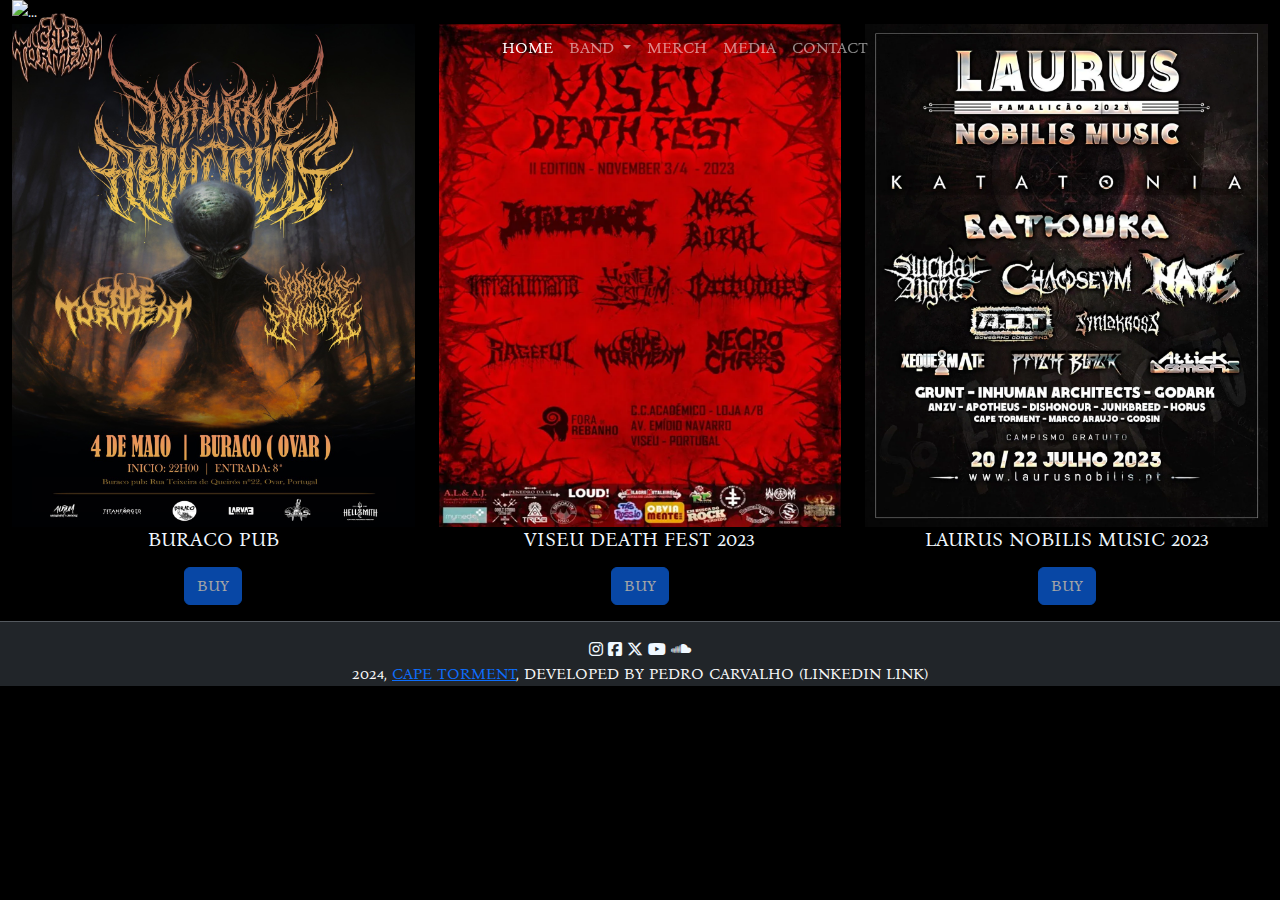
==== index.html @ c9cb3e47 "80%" ====
<!DOCTYPE html>
<html lang="en">

<head>
    <meta charset="UTF-8">
    <meta name="author" content="PedroCv">
    <meta name="generator" content="VSC">
    <meta name="keywords" content="Cape Torment, CapeTorment, Cap Torment, Metal Cape Torment, banda metal Cape">
    <meta name="description" content="Página da banda Cape Torment">
    <meta name="viewport" content="width=device-width, initial-scale=1.0">
    <title>Cape Torment - Official Website</title>
    <!--FAVICON - alterar imagem para sem fundo negro e testar-->
    <link rel="shortcut icon" href="media/img/Logo2.1-removebg-preview.png" type="image/x-icon">
    <!--FONTS-->
    <style>
      @import url('https://fonts.googleapis.com/css2?family=Bona+Nova+SC:ital,wght@0,400;0,700;1,400&display=swap');
      </style>
    <!--BOOTSRAP CSS-->
    <link href="https://cdn.jsdelivr.net/npm/bootstrap@5.3.3/dist/css/bootstrap.min.css" rel="stylesheet" integrity="sha384-QWTKZyjpPEjISv5WaRU9OFeRpok6YctnYmDr5pNlyT2bRjXh0JMhjY6hW+ALEwIH" crossorigin="anonymous">
    <!--FONTAWESOME ICONS-->
    <link rel="stylesheet" href="https://cdnjs.cloudflare.com/ajax/libs/font-awesome/6.6.0/css/all.min.css">

    <!--MEU CSS-->
    <link rel="stylesheet" href="CSS/style.css">
</head>
 
<body>
    <!--CABEÇALHO-->
    <header class="text-center p-auto sticky-top ">
        <!--NAVEGAÇÂO-->    
        <nav class="navbar navbar-expand-lg navbar-dark fixed-top">
          <div class="container-fluid">
            <button class="navbar-toggler me-auto" type="button" data-bs-toggle="offcanvas" data-bs-target="#offcanvasDarkNavbar" aria-controls="offcanvasDarkNavbar" aria-label="Toggle navigation">
              <span class="navbar-toggler-icon"></span>
            </button>
            <a class="navbar-brand" href=""><img src="media/img/Logo2.1-removebg-preview.png" alt=""></a>
            <div class="offcanvas offcanvas-start text-bg-dark text-start" tabindex="-1" id="offcanvasDarkNavbar" aria-labelledby="offcanvasDarkNavbarLabel">
              <div class="offcanvas-header">
                <h5 class="offcanvas-title" id="offcanvasDarkNavbarLabel">Cape Torment</h5>
                <button type="button" class="btn-close btn-close-white" data-bs-dismiss="offcanvas" aria-label="Close"></button>
              </div>
              <div class="offcanvas-body">
                <ul class="navbar-nav justify-content-center flex-grow-1 pe-3">
                  <li class="nav-item">
                    <a class="nav-link active" aria-current="page" href="index.html">Home</a>
                  </li>
                  <li class="nav-item dropdown">
                    <a class="nav-link dropdown-toggle " href="#" role="button" data-bs-toggle="dropdown" aria-expanded="false">
                      Band
                    </a>
                    <ul class="dropdown-menu dropdown-menu-dark">
                      <li><a class="dropdown-item" href="Band.html">Band</a></li>
                      <li>
                        <hr class="dropdown-divider">
                      </li>
                      <li><a class="dropdown-item" href="ze.html">Zé</a></li>
                      <li>
                        <hr class="dropdown-divider">
                      </li>
                      <li><a class="dropdown-item" href="paulo.html">Paulo</a></li>
                      <li>
                        <hr class="dropdown-divider">
                      </li>
                      <li><a class="dropdown-item" href="ary.html">Ary Elias</a></li>
                      <li>
                        <hr class="dropdown-divider">
                      </li>
                      <li><a class="dropdown-item" href="Eugenio.html">Eugénio Almeida</a></li>
                      <li>
                        <hr class="dropdown-divider">
                      </li>
                      <li><a class="dropdown-item" href="Diego.html">Diego Mascarenhas</a></li>
                    </ul>
                  </li>
                  <li class="nav-item">
                    <a class="nav-link" href="Merch.html">Merch</a>
                  </li>
                  <li class="nav-item">
                    <a class="nav-link" href="Media.html">Media</a>
                  </li>
                  <li class="nav-item">
                    <a class="nav-link" data-bs-toggle="modal" data-bs-target="#ContactUs">Contact</a>
                  </li>
                </ul>
              </div>
            </div>
          </div>
        </nav>
    </header>

    <!--CONTEÚDO-->
    <main>

      <div class="container-fluid ">
            <img src="https://maisnoite.pt/wp-content/uploads/2023/10/2-Cape-Torment_03-scaled.jpg" class="d-block w-100 " alt="...">
          </div>
        </div>
      
<!--botoes com disable mas pode ter pop a dizer que ja nao ha bilhetes -->
<div class="container-fluid ">
      <div class="row row-cols-1 row-cols-md-3 g-4">
        <div class="col">
          <div class="cardcol">
            <div class="imagecard">
            <img src="media/img/buraco.jpg" class="card-img-top " alt="...">
           </div>
            <div class="card-body">
              <h5 class="card-title">Buraco Pub</h5>
              <p class="card-text"></p>
              <a href="https://bilheteira.fnac.pt/Pesquisa/page/1?search=cape%20toement" target="_blank" class="btn btn-primary disabled" >Buy</a>
            </div>
          </div>
        </div>
        <div class="col">
          <div class="cardcol">
            <div class="imagecard">
            <img src="media/img/viseu-death-fest-2023.1.png" class="card-img-top" alt="...">
          </div>
            <div class="card-body">
              <h5 class="card-title">Viseu Death Fest 2023</h5>
              <p class="card-text"></p>
              <a href="https://bilheteira.fnac.pt/Pesquisa/page/1?search=cape%20toement" class="btn btn-primary disabled" >Buy</a>
            </div>
          </div>
        </div>
        <div class="col">
          <div class="cardcol">
            <div class="imagecard">
              <img src="media/img/Laurus_Cartazfinal.webp" class="card-img-top" alt="...">
          </div>
            <div class="card-body">
              <h5 class="card-title">Laurus Nobilis Music 2023</h5>
              <p class="card-text"></p>
              <a href="https://bilheteira.fnac.pt/Pesquisa/page/1?search=cape%20toement" class="btn btn-primary disabled" >Buy</a>
            </div>
          </div>
        </div>
      </div>
    </div>

    <div class="container-fluid">


    </div>

    <!-- Modal -->
<div class="modal fade" id="ContactUs" tabindex="-1" aria-labelledby="exampleModalLabel" aria-hidden="true">
  <div class="modal-dialog modal-dialog-centered">
    <div class="modal-content bg-dark">
      <div class="modal-header">
        <h1 class="modal-title fs-5" id="exampleModalLabel">Contact Us</h1>
        <button type="button" class="btn-close" data-bs-dismiss="modal" aria-label="Close"></button>
      </div>
      <div class="modal-body">
        <form>
          <div class="mb-0">
            <label for="exampleInputEmail1" class="form-label">Email address</label>
            <input type="email" class="form-control" id="exampleInputEmail1" placeholder="DeatMetal666@email.com">
          </div>
          <div class="mb-1">
            <label for="SelectSumonUP" class="form-label">Summon up</label>
            <select id="SelectSumonUP" class="form-select">
              <option>Gig Budget</option>
              <option>Store</option>
              <option>Other</option>
            </select>
          </div>
          <div class="mb-3">
            <label for="exampleFormControlTextarea1" class="form-label">Mensagem</label>
            <textarea class="form-control" id="exampleFormControlTextarea1" rows="3"></textarea>
          </div>
        </form>
      </div>
      <div class="modal-footer">
        <button type="button" class="btn btn-secondary" data-bs-dismiss="modal">Close</button>
        <button type="button" class="btn btn-primary">Send</button>
      </div>
    </div>
  </div>
</div>



    </main>

    <!--RODAPÉ-->
    <footer class="bg-dark">
      <div class=" text-center">
        <!--<img src="media/img/Logo2.png" alt="Logo2" width="150px">
      --><hr>
        <a href="https://www.instagram.com/capetorment/?locale=en_CA" target="_blank"><i class="fa-brands fa-instagram"></i></a>
        <a href="https://www.facebook.com/CapeTormentOfficial/" target="_blank"><i class="fa-brands fa-square-facebook"></i></a>
        <a href="https://x.com/capetormentband" target="_blank"><i class="fa-brands fa-x-twitter"></i></a>
        <a href="https://www.youtube.com/@CapeTorment" target="_blank"><i class="fa-brands fa-youtube"></i></a>
        <a href="https://soundcloud.com/capetorment" target="_blank"><i class="fa-brands fa-soundcloud"></i></a>
        
      </div>
      <div>
        <p class="final text-center text-light">2024, <a href="index.html">Cape Torment</a>, Developed by Pedro Carvalho (Linkedin Link) </p>
      </div>
      
    </footer>

    <!--BOOTSTRAP JS-->
    <script src="https://cdn.jsdelivr.net/npm/bootstrap@5.3.3/dist/js/bootstrap.bundle.min.js" integrity="sha384-YvpcrYf0tY3lHB60NNkmXc5s9fDVZLESaAA55NDzOxhy9GkcIdslK1eN7N6jIeHz" crossorigin="anonymous"></script>

    <!--MEU JS-->
    <script></script>

</body>

</html>
---- CSS/style.css ----
:root{
    --primary:rgb(0, 0, 0);
    --secundary:aliceblue;

}

*{
    text-transform: uppercase;
    font-size: medium;
    font-family:"Bona Nova SC", "Bona Nova", 'Times New Roman', sans-serif ;
    
}

header img {
    width: 90px;
    height: 70px;
}

.cardcol {
    background-color: var(--primary);
    text-align: center;
}

.containerDetails{
    margin-top: 100px;
    margin-bottom: 50px;
}

.containerDetails .col-sm-6{
    top: 20%;
    max-width: 80%;
    padding-right: 5%;
    padding-left: 5%;
    box-sizing: border-box;
    color: var(--secundary);
    text-shadow: 0 5px 10px var(--primary);
}

.containerDetails .col-sm-6 .content .Band {
    font-weight: bold;
    letter-spacing: 10px;
    text-transform: uppercase;

}

.containerDetails .col-sm-6 .content .title {
    font-weight: bold;
    letter-spacing: 5px;
    font-size: 25px;

}

.containerDetails .col-sm-6 .content .Name {
    font-weight: bold;
    letter-spacing: 5px;
    font-size: 3em;
}

.containerDetails .col-sm-6 .content .text {
    font-style: italic;
    letter-spacing: 0.5px;
    padding-top: 5%;


}

.containerDetails .col-sm-6 .content .Icons {
    padding-top: 5%;
    letter-spacing: 5px;

}

.containerDetails .col-sm-6 .content .Icons a {
    color: rgba(169, 169, 169, 0.712);
}



.imgLateral {
    -webkit-filter: grayscale(100%); /* Safari 6.0 - 9.0 */
    filter: grayscale(100%);
}

.containerGroup{
    margin-top: 30px;
    text-align: center;


}

.colframe .card{
    height: 400px;
}

.colframe .card iframe{
    height: 400px;
}


.price{
    font-size:large
}

body {
    background-color:var(--primary);
    font-family: sans-serif;
    color: var(--secundary);
}





footer i {
    color: var(--secundary);
}
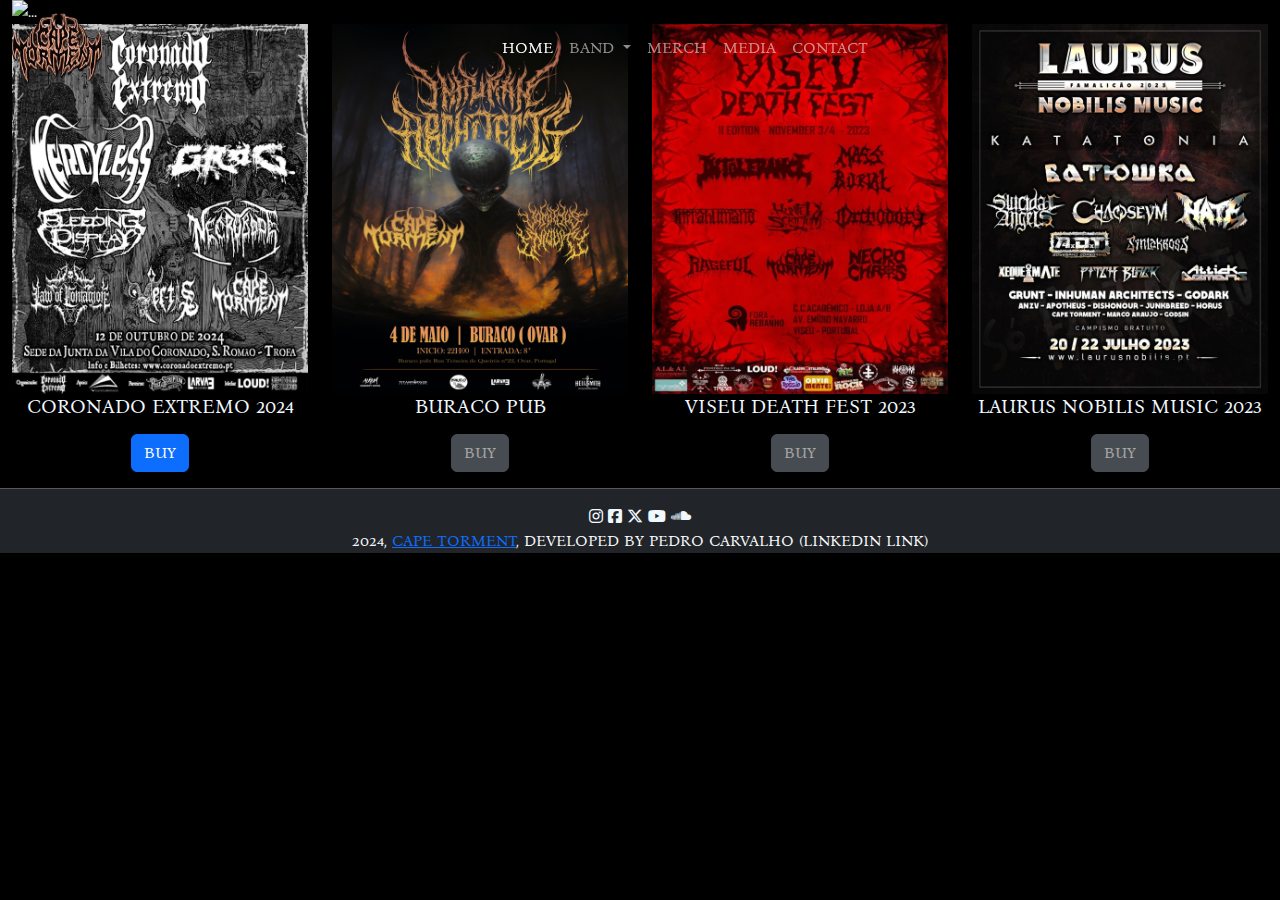
==== commit afd7b833: "Coronado" ====
--- a/index.html
+++ b/index.html
@@ -95,10 +95,24 @@
             <img src="https://maisnoite.pt/wp-content/uploads/2023/10/2-Cape-Torment_03-scaled.jpg" class="d-block w-100 " alt="...">
           </div>
         </div>
+
+        
       
 <!--botoes com disable mas pode ter pop a dizer que ja nao ha bilhetes -->
 <div class="container-fluid ">
-      <div class="row row-cols-1 row-cols-md-3 g-4">
+      <div class="row row-cols-2 row-cols-md-4 g-4">
+        <div class="col">
+          <div class="cardcol">
+            <div class="imagecard">
+            <img src="media/img/Coronado_Extremo.jpg" class="card-img-top" alt="...">
+          </div>
+            <div class="card-body">
+              <h5 class="card-title">Coronado Extremo 2024</h5>
+              <p class="card-text"></p>
+              <a href="https://www.coronadoextremo.pt/store/bilhete" target="_blank" class="btn btn-primary" >Buy</a>
+            </div>
+          </div>
+        </div>
         <div class="col">
           <div class="cardcol">
             <div class="imagecard">
@@ -107,7 +121,7 @@
             <div class="card-body">
               <h5 class="card-title">Buraco Pub</h5>
               <p class="card-text"></p>
-              <a href="https://bilheteira.fnac.pt/Pesquisa/page/1?search=cape%20toement" target="_blank" class="btn btn-primary disabled" >Buy</a>
+              <a href="https://bilheteira.fnac.pt/Pesquisa/page/1?search=cape%20toement" target="_blank" class="btn btn-secondary disabled" >Buy</a>
             </div>
           </div>
         </div>
@@ -119,7 +133,7 @@
             <div class="card-body">
               <h5 class="card-title">Viseu Death Fest 2023</h5>
               <p class="card-text"></p>
-              <a href="https://bilheteira.fnac.pt/Pesquisa/page/1?search=cape%20toement" class="btn btn-primary disabled" >Buy</a>
+              <a href="https://bilheteira.fnac.pt/Pesquisa/page/1?search=cape%20toement" class="btn btn-secondary disabled" >Buy</a>
             </div>
           </div>
         </div>
@@ -131,7 +145,7 @@
             <div class="card-body">
               <h5 class="card-title">Laurus Nobilis Music 2023</h5>
               <p class="card-text"></p>
-              <a href="https://bilheteira.fnac.pt/Pesquisa/page/1?search=cape%20toement" class="btn btn-primary disabled" >Buy</a>
+              <a href="https://bilheteira.fnac.pt/Pesquisa/page/1?search=cape%20toement" class="btn btn-secondary disabled" >Buy</a>
             </div>
           </div>
         </div>
--- a/CSS/style.css
+++ b/CSS/style.css
@@ -112,8 +112,6 @@
 
 
 
-
-
 footer i {
     color: var(--secundary);
 }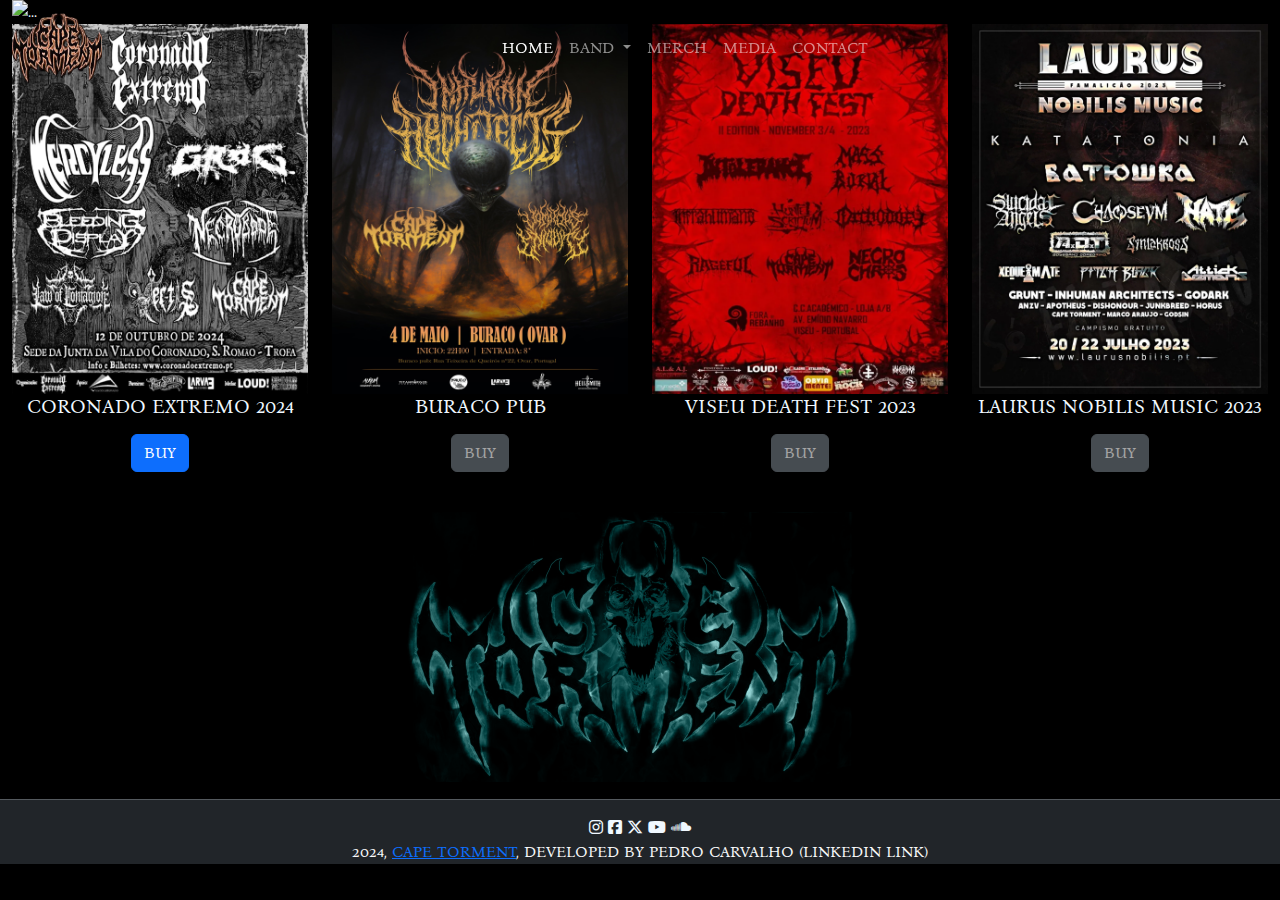
==== commit 1b348179: "Modal 100%" ====
--- a/index.html
+++ b/index.html
@@ -89,14 +89,10 @@
     </header>
 
     <!--CONTEÚDO-->
-    <main>
-
       <div class="container-fluid ">
             <img src="https://maisnoite.pt/wp-content/uploads/2023/10/2-Cape-Torment_03-scaled.jpg" class="d-block w-100 " alt="...">
           </div>
         </div>
-
-        
       
 <!--botoes com disable mas pode ter pop a dizer que ja nao ha bilhetes -->
 <div class="container-fluid ">
@@ -152,9 +148,10 @@
       </div>
     </div>
 
-    <div class="container-fluid">
-
-
+    <div class="containerGroup">
+      <div class="fade-in">
+        <img src="media/img/Cape backlogo.png" class="img-fluid" alt="">
+      </div>
     </div>
 
     <!-- Modal -->
@@ -163,31 +160,39 @@
     <div class="modal-content bg-dark">
       <div class="modal-header">
         <h1 class="modal-title fs-5" id="exampleModalLabel">Contact Us</h1>
-        <button type="button" class="btn-close" data-bs-dismiss="modal" aria-label="Close"></button>
-      </div>
+       </div>
       <div class="modal-body">
-        <form>
+          <form action="" method="get" class="Cotactform needs-validation" novalidate>
           <div class="mb-0">
             <label for="exampleInputEmail1" class="form-label">Email address</label>
-            <input type="email" class="form-control" id="exampleInputEmail1" placeholder="DeatMetal666@email.com">
+            <input type="email" class="form-control" id="exampleInputEmail1" placeholder="DeatMetal666@email.com" required>
+            <div class="invalid-feedback">
+              Please provide a valid Email.
+            </div>
           </div>
           <div class="mb-1">
             <label for="SelectSumonUP" class="form-label">Summon up</label>
-            <select id="SelectSumonUP" class="form-select">
+            <select id="SelectSumonUP" class="form-select" required>
               <option>Gig Budget</option>
               <option>Store</option>
               <option>Other</option>
             </select>
+            <div class="invalid-feedback">
+              Please select an option.
+            </div>
           </div>
           <div class="mb-3">
-            <label for="exampleFormControlTextarea1" class="form-label">Mensagem</label>
-            <textarea class="form-control" id="exampleFormControlTextarea1" rows="3"></textarea>
-          </div>
+            <label for="exampleFormControlTextarea1" class="form-label">Message</label>
+            <textarea class="form-control" id="exampleFormControlTextarea1" rows="3" required></textarea>
+            <div class="invalid-feedback">
+              Message Required.
+            </div>
+          </div>
+          <div class="modalOptions text-end">
+          <button type="button" class="btn btn-secondary" data-bs-dismiss="modal">Close</button>
+          <button class="btn btn-primary" type="submit">Send</button>
+        </div>
         </form>
-      </div>
-      <div class="modal-footer">
-        <button type="button" class="btn btn-secondary" data-bs-dismiss="modal">Close</button>
-        <button type="button" class="btn btn-primary">Send</button>
       </div>
     </div>
   </div>
@@ -219,7 +224,7 @@
     <script src="https://cdn.jsdelivr.net/npm/bootstrap@5.3.3/dist/js/bootstrap.bundle.min.js" integrity="sha384-YvpcrYf0tY3lHB60NNkmXc5s9fDVZLESaAA55NDzOxhy9GkcIdslK1eN7N6jIeHz" crossorigin="anonymous"></script>
 
     <!--MEU JS-->
-    <script></script>
+    <script src="JS/main.js"></script>
 
 </body>
 
--- a/CSS/style.css
+++ b/CSS/style.css
@@ -110,6 +110,13 @@
     color: var(--secundary);
 }
 
+.fade-in {
+    animation: fade-in 5s linear;
+  }
+  @keyframes fade-in {
+    from { opacity: 0; }
+    to { opacity: 1; }
+  }
 
 
 footer i {
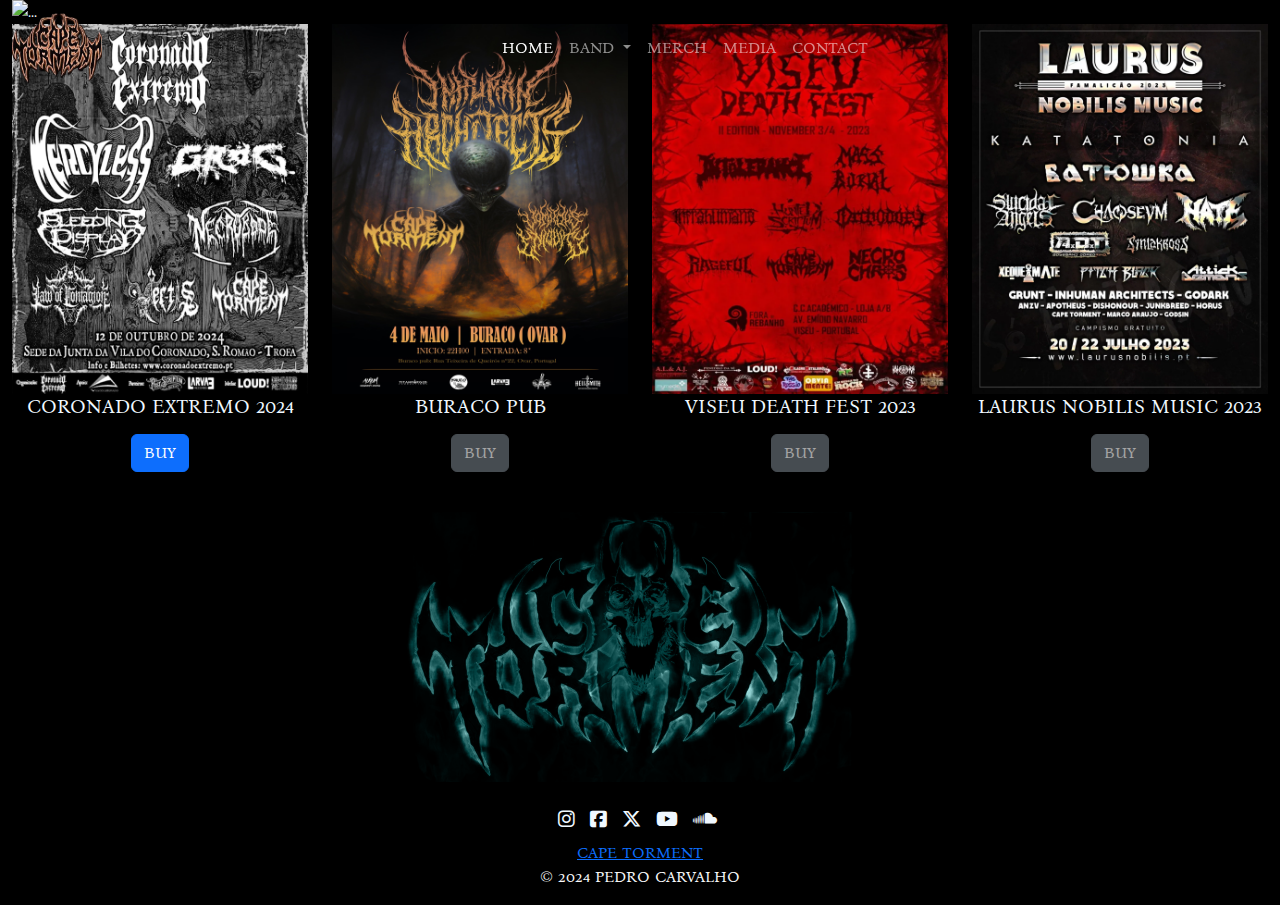
==== commit 561435dd: "modal to all pages" ====
--- a/index.html
+++ b/index.html
@@ -203,19 +203,17 @@
     </main>
 
     <!--RODAPÉ-->
-    <footer class="bg-dark">
-      <div class=" text-center">
-        <!--<img src="media/img/Logo2.png" alt="Logo2" width="150px">
-      --><hr>
+    <footer class="footer">
+      <div class="footercontainer text-center">
         <a href="https://www.instagram.com/capetorment/?locale=en_CA" target="_blank"><i class="fa-brands fa-instagram"></i></a>
         <a href="https://www.facebook.com/CapeTormentOfficial/" target="_blank"><i class="fa-brands fa-square-facebook"></i></a>
         <a href="https://x.com/capetormentband" target="_blank"><i class="fa-brands fa-x-twitter"></i></a>
         <a href="https://www.youtube.com/@CapeTorment" target="_blank"><i class="fa-brands fa-youtube"></i></a>
         <a href="https://soundcloud.com/capetorment" target="_blank"><i class="fa-brands fa-soundcloud"></i></a>
+      </div>
+      <div>
+        <p class="developer mt-2 text-center text-light"><a href="index.html">Cape Torment</a> <br> &copy; 2024 Pedro Carvalho</p>
         
-      </div>
-      <div>
-        <p class="final text-center text-light">2024, <a href="index.html">Cape Torment</a>, Developed by Pedro Carvalho (Linkedin Link) </p>
       </div>
       
     </footer>
--- a/CSS/style.css
+++ b/CSS/style.css
@@ -121,4 +121,13 @@
 
 footer i {
     color: var(--secundary);
+}
+
+.footercontainer{
+padding-top: 2%;
+letter-spacing: 5px;
+}
+
+.footercontainer i{
+    font-size: larger;
 }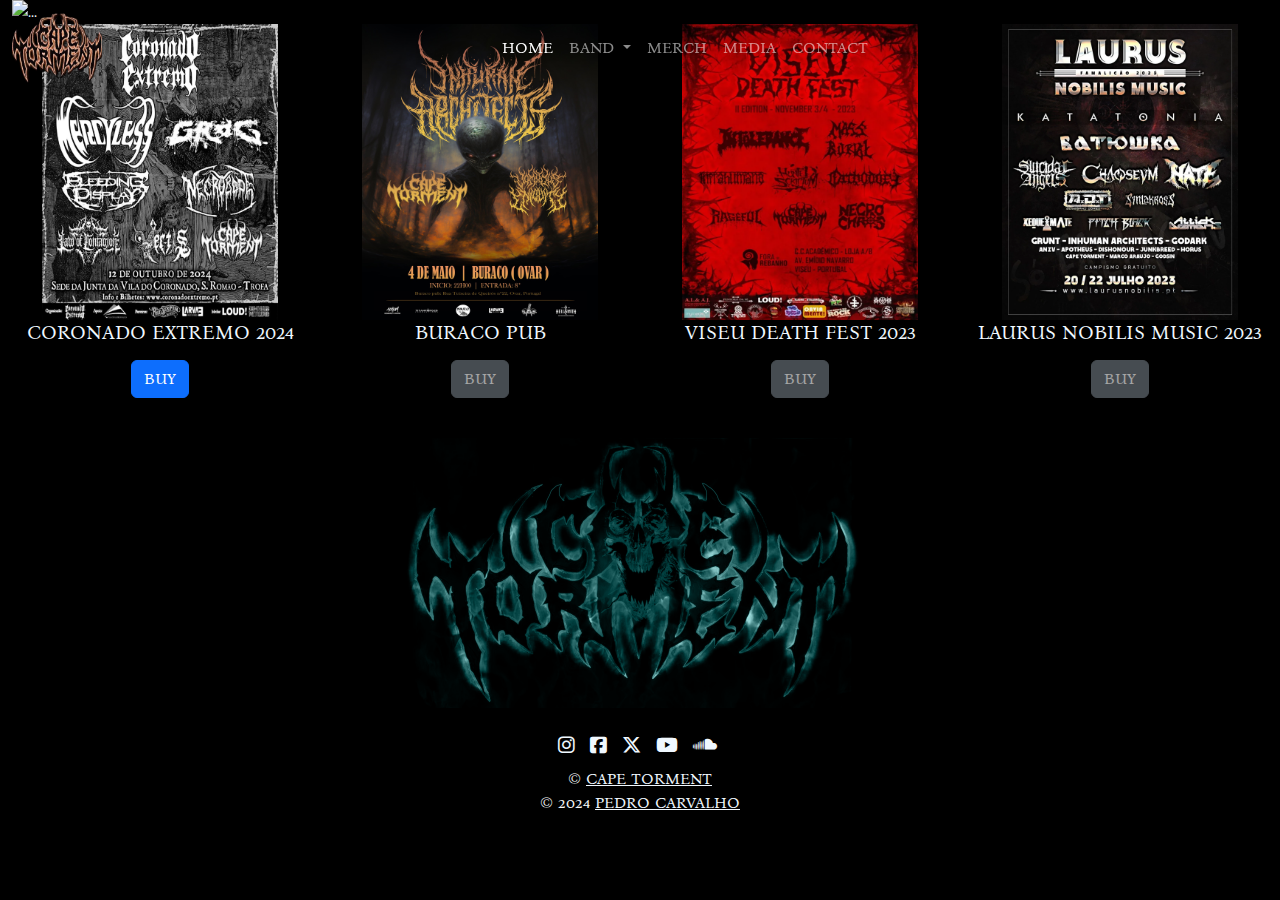
==== commit 879ed3a5: "98%" ====
--- a/index.html
+++ b/index.html
@@ -212,7 +212,7 @@
         <a href="https://soundcloud.com/capetorment" target="_blank"><i class="fa-brands fa-soundcloud"></i></a>
       </div>
       <div>
-        <p class="developer mt-2 text-center text-light"><a href="index.html">Cape Torment</a> <br> &copy; 2024 Pedro Carvalho</p>
+        <p class="developer mt-2 text-center text-light"> &copy; <a href="index.html">Cape Torment</a> <br> &copy; 2024 <a href="https://www.linkedin.com/in/pedro-carvalho-47742a319?utm_source=share&utm_campaign=share_via&utm_content=profile&utm_medium=android_app ">Pedro Carvalho</a></p>
         
       </div>
       
--- a/CSS/style.css
+++ b/CSS/style.css
@@ -42,7 +42,7 @@
 .containerDetails .col-sm-6 .content .Band {
     font-weight: bold;
     letter-spacing: 10px;
-    text-transform: uppercase;
+    
 
 }
 
@@ -50,6 +50,7 @@
     font-weight: bold;
     letter-spacing: 5px;
     font-size: 25px;
+    color: rgb(122, 121, 121);
 
 }
 
@@ -70,11 +71,12 @@
 .containerDetails .col-sm-6 .content .Icons {
     padding-top: 5%;
     letter-spacing: 5px;
+    padding-bottom: 5%;
 
 }
 
 .containerDetails .col-sm-6 .content .Icons a {
-    color: rgba(169, 169, 169, 0.712);
+    color: rgb(122, 121, 121);
 }
 
 
@@ -99,6 +101,51 @@
     height: 400px;
 }
 
+.FavBands{
+    padding-top: 30px;
+    font-weight: bold;
+    font-style: italic;
+    text-decoration: underline;
+    letter-spacing: 5px;
+    font-size: 20px;
+    color: rgb(122, 121, 121);
+}
+
+.Gear{
+    padding-top: 20px;
+    font-weight: bold;
+    font-style: italic;
+    text-decoration: underline;
+    letter-spacing: 5px;
+    font-size: 20px;
+    color: rgb(122, 121, 121);
+}
+
+.GearSub{
+    padding-top: 30px;
+    font-weight: bold;
+    font-style:italic;
+    letter-spacing: 5px;
+    font-size: 15px;
+    color: rgb(122, 121, 121);
+    
+    
+}
+.containerDetails p{
+    font-size: small;
+    padding-top: 30px;
+    
+}
+
+
+.merchcard{
+    text-align: center;
+}
+
+.card-img-top{
+    padding: auto;
+    max-width: 80%;
+}
 
 .price{
     font-size:large
@@ -111,7 +158,8 @@
 }
 
 .fade-in {
-    animation: fade-in 5s linear;
+    animation: fade-in both; /* both to aplied on both ways so the image is not allready there */
+    animation-timeline: view(100% 10%) ; /* animation timeline to function view 90% screen when animation is complette, 10% where it starts */
   }
   @keyframes fade-in {
     from { opacity: 0; }
@@ -130,4 +178,9 @@
 
 .footercontainer i{
     font-size: larger;
+}
+
+footer p a{
+    color: var(--secundary);
+
 }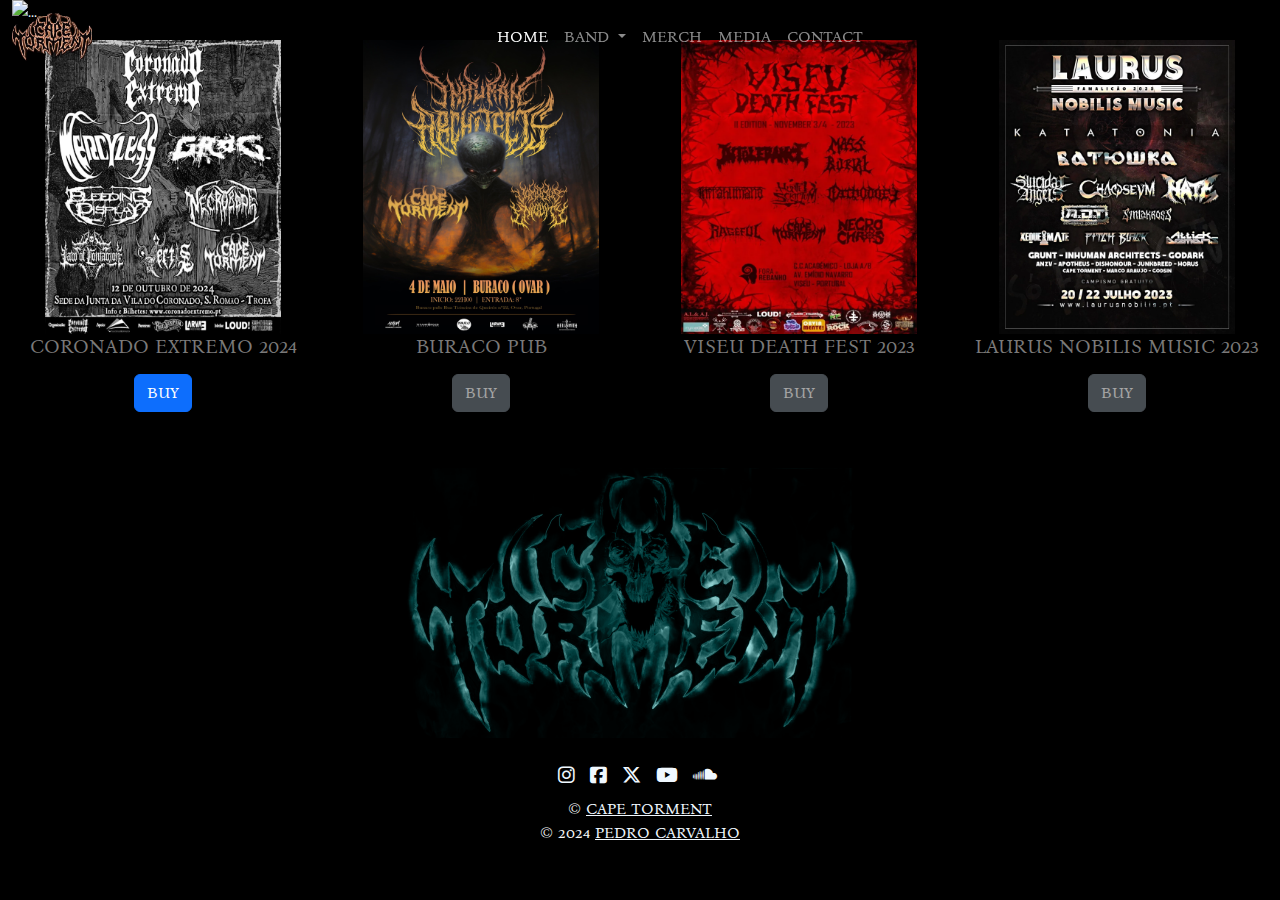
==== commit 1be3571f: "coments" ====
--- a/index.html
+++ b/index.html
@@ -2,227 +2,240 @@
 <html lang="en">
 
 <head>
-    <meta charset="UTF-8">
-    <meta name="author" content="PedroCv">
-    <meta name="generator" content="VSC">
-    <meta name="keywords" content="Cape Torment, CapeTorment, Cap Torment, Metal Cape Torment, banda metal Cape">
-    <meta name="description" content="Página da banda Cape Torment">
-    <meta name="viewport" content="width=device-width, initial-scale=1.0">
-    <title>Cape Torment - Official Website</title>
-    <!--FAVICON - alterar imagem para sem fundo negro e testar-->
-    <link rel="shortcut icon" href="media/img/Logo2.1-removebg-preview.png" type="image/x-icon">
-    <!--FONTS-->
-    <style>
-      @import url('https://fonts.googleapis.com/css2?family=Bona+Nova+SC:ital,wght@0,400;0,700;1,400&display=swap');
-      </style>
-    <!--BOOTSRAP CSS-->
-    <link href="https://cdn.jsdelivr.net/npm/bootstrap@5.3.3/dist/css/bootstrap.min.css" rel="stylesheet" integrity="sha384-QWTKZyjpPEjISv5WaRU9OFeRpok6YctnYmDr5pNlyT2bRjXh0JMhjY6hW+ALEwIH" crossorigin="anonymous">
-    <!--FONTAWESOME ICONS-->
-    <link rel="stylesheet" href="https://cdnjs.cloudflare.com/ajax/libs/font-awesome/6.6.0/css/all.min.css">
-
-    <!--MEU CSS-->
-    <link rel="stylesheet" href="CSS/style.css">
+  <meta charset="UTF-8">
+  <meta name="author" content="PedroCv">
+  <meta name="generator" content="VSC">
+  <meta name="keywords" content="Cape Torment, CapeTorment, Cap Torment, Metal Cape Torment, banda metal Cape">
+  <meta name="description" content="Página da banda Cape Torment">
+  <meta name="viewport" content="width=device-width, initial-scale=1.0">
+  <title>Cape Torment - Official Website</title>
+  <!--FAVICON - alterar imagem para sem fundo negro e testar-->
+  <link rel="shortcut icon" href="media/img/Logo2.1-removebg-preview.png" type="image/x-icon">
+  <!--FONTS-->
+  <style>
+    @import url('https://fonts.googleapis.com/css2?family=Bona+Nova+SC:ital,wght@0,400;0,700;1,400&display=swap');
+  </style>
+  <!--BOOTSRAP CSS-->
+  <link href="https://cdn.jsdelivr.net/npm/bootstrap@5.3.3/dist/css/bootstrap.min.css" rel="stylesheet"
+    integrity="sha384-QWTKZyjpPEjISv5WaRU9OFeRpok6YctnYmDr5pNlyT2bRjXh0JMhjY6hW+ALEwIH" crossorigin="anonymous">
+  <!--FONTAWESOME ICONS-->
+  <link rel="stylesheet" href="https://cdnjs.cloudflare.com/ajax/libs/font-awesome/6.6.0/css/all.min.css">
+
+  <!--MEU CSS-->
+  <link rel="stylesheet" href="CSS/style.css">
 </head>
- 
+
 <body>
-    <!--CABEÇALHO-->
-    <header class="text-center p-auto sticky-top ">
-        <!--NAVEGAÇÂO-->    
-        <nav class="navbar navbar-expand-lg navbar-dark fixed-top">
-          <div class="container-fluid">
-            <button class="navbar-toggler me-auto" type="button" data-bs-toggle="offcanvas" data-bs-target="#offcanvasDarkNavbar" aria-controls="offcanvasDarkNavbar" aria-label="Toggle navigation">
-              <span class="navbar-toggler-icon"></span>
-            </button>
-            <a class="navbar-brand" href=""><img src="media/img/Logo2.1-removebg-preview.png" alt=""></a>
-            <div class="offcanvas offcanvas-start text-bg-dark text-start" tabindex="-1" id="offcanvasDarkNavbar" aria-labelledby="offcanvasDarkNavbarLabel">
-              <div class="offcanvas-header">
-                <h5 class="offcanvas-title" id="offcanvasDarkNavbarLabel">Cape Torment</h5>
-                <button type="button" class="btn-close btn-close-white" data-bs-dismiss="offcanvas" aria-label="Close"></button>
+  <!--CABEÇALHO-->
+  <header class="text-center p-auto sticky-top ">
+    <!--NAVEGAÇÂO-->
+    <nav class="navbar navbar-expand-lg navbar-dark fixed-top">
+      <div class="container-fluid">
+        <button class="navbar-toggler me-auto" type="button" data-bs-toggle="offcanvas"
+          data-bs-target="#offcanvasDarkNavbar" aria-controls="offcanvasDarkNavbar" aria-label="Toggle navigation">
+          <span class="navbar-toggler-icon"></span>
+        </button>
+        <a class="navbar-brand" href=""><img src="media/img/Logo2.1-removebg-preview.png" alt=""></a>
+        <div class="offcanvas offcanvas-start text-bg-dark text-start" tabindex="-1" id="offcanvasDarkNavbar"
+          aria-labelledby="offcanvasDarkNavbarLabel">
+          <div class="offcanvas-header">
+            <h5 class="offcanvas-title" id="offcanvasDarkNavbarLabel">Cape Torment</h5>
+            <button type="button" class="btn-close btn-close-white" data-bs-dismiss="offcanvas"
+              aria-label="Close"></button>
+          </div>
+          <div class="offcanvas-body">
+            <ul class="navbar-nav justify-content-center flex-grow-1 pe-3">
+              <li class="nav-item">
+                <a class="nav-link active" aria-current="page" href="index.html">Home</a>
+              </li>
+              <li class="nav-item dropdown">
+                <a class="nav-link dropdown-toggle " href="#" role="button" data-bs-toggle="dropdown"
+                  aria-expanded="false">
+                  Band
+                </a>
+                <ul class="dropdown-menu dropdown-menu-dark">
+                  <li><a class="dropdown-item" href="Band.html">Band</a></li>
+                  <li>
+                    <hr class="dropdown-divider">
+                  </li>
+                  <li><a class="dropdown-item" href="ze.html">Zé</a></li>
+                  <li>
+                    <hr class="dropdown-divider">
+                  </li>
+                  <li><a class="dropdown-item" href="paulo.html">Paulo</a></li>
+                  <li>
+                    <hr class="dropdown-divider">
+                  </li>
+                  <li><a class="dropdown-item" href="ary.html">Ary Elias</a></li>
+                  <li>
+                    <hr class="dropdown-divider">
+                  </li>
+                  <li><a class="dropdown-item" href="Eugenio.html">Eugénio Almeida</a></li>
+                  <li>
+                    <hr class="dropdown-divider">
+                  </li>
+                  <li><a class="dropdown-item" href="Diego.html">Diego Mascarenhas</a></li>
+                </ul>
+              </li>
+              <li class="nav-item">
+                <a class="nav-link" href="Merch.html">Merch</a>
+              </li>
+              <li class="nav-item">
+                <a class="nav-link" href="Media.html">Media</a>
+              </li>
+              <li class="nav-item">
+                <a class="nav-link" data-bs-toggle="modal" data-bs-target="#ContactUs">Contact</a>
+              </li>
+            </ul>
+          </div>
+        </div>
+      </div>
+    </nav>
+  </header>
+
+  <!--CONTEÚDO-->
+  <div class="container-fluid ">
+    <img src="https://maisnoite.pt/wp-content/uploads/2023/10/2-Cape-Torment_03-scaled.jpg" class="d-block w-100 "
+      alt="...">
+  </div>
+
+<!--CARD-GROUP-->
+  <div class="container-fluid p-3">
+    <div class="row row-cols-2 row-cols-md-4 g-4">
+      <div class="col">
+        <div class="cardcol">
+          <div class="imagecard">
+            <img src="media/img/Coronado_Extremo.jpg" class="card-img-top" alt="...">
+          </div>
+          <div class="card-body">
+            <h5 class="card-title">Coronado Extremo 2024</h5>
+            <p class="card-text"></p>
+            <a href="https://www.coronadoextremo.pt/store/bilhete" target="_blank" class="btn btn-primary">Buy</a>
+          </div>
+        </div>
+      </div>
+      <div class="col">
+        <div class="cardcol">
+          <div class="imagecard">
+            <img src="media/img/buraco.jpg" class="card-img-top " alt="...">
+          </div>
+          <div class="card-body">
+            <h5 class="card-title">Buraco Pub</h5>
+            <p class="card-text"></p>
+            <a href="https://bilheteira.fnac.pt/Pesquisa/page/1?search=cape%20toement" target="_blank"
+              class="btn btn-secondary disabled">Buy</a>
+          </div>
+        </div>
+      </div>
+      <div class="col">
+        <div class="cardcol">
+          <div class="imagecard">
+            <img src="media/img/viseu-death-fest-2023.1.png" class="card-img-top" alt="...">
+          </div>
+          <div class="card-body">
+            <h5 class="card-title">Viseu Death Fest 2023</h5>
+            <p class="card-text"></p>
+            <a href="https://bilheteira.fnac.pt/Pesquisa/page/1?search=cape%20toement"
+              class="btn btn-secondary disabled">Buy</a>
+          </div>
+        </div>
+      </div>
+      <div class="col">
+        <div class="cardcol">
+          <div class="imagecard">
+            <img src="media/img/Laurus_Cartazfinal.webp" class="card-img-top" alt="...">
+          </div>
+          <div class="card-body">
+            <h5 class="card-title">Laurus Nobilis Music 2023</h5>
+            <p class="card-text"></p>
+            <a href="https://bilheteira.fnac.pt/Pesquisa/page/1?search=cape%20toement"
+              class="btn btn-secondary disabled">Buy</a>
+          </div>
+        </div>
+      </div>
+    </div>
+  </div>
+  <div class="containerGroup">
+    <div class="fade-in">
+      <img src="media/img/Cape backlogo.png" class="img-fluid" alt="">
+    </div>
+  </div>
+
+  <!-- Modal -->
+  <div class="modal fade" id="ContactUs" tabindex="-1" aria-labelledby="exampleModalLabel" aria-hidden="true">
+    <div class="modal-dialog modal-dialog-centered">
+      <div class="modal-content bg-dark">
+        <div class="modal-header">
+          <h1 class="modal-title fs-5" id="exampleModalLabel">Contact Us</h1>
+        </div>
+        <div class="modal-body">
+          <form action="" method="get" class="Cotactform needs-validation" novalidate>
+            <div class="mb-0">
+              <label for="exampleInputEmail1" class="form-label">Email address</label>
+              <input type="email" class="form-control" id="exampleInputEmail1" placeholder="DeatMetal666@email.com"
+                required>
+              <div class="invalid-feedback">
+                Please provide a valid Email.
               </div>
-              <div class="offcanvas-body">
-                <ul class="navbar-nav justify-content-center flex-grow-1 pe-3">
-                  <li class="nav-item">
-                    <a class="nav-link active" aria-current="page" href="index.html">Home</a>
-                  </li>
-                  <li class="nav-item dropdown">
-                    <a class="nav-link dropdown-toggle " href="#" role="button" data-bs-toggle="dropdown" aria-expanded="false">
-                      Band
-                    </a>
-                    <ul class="dropdown-menu dropdown-menu-dark">
-                      <li><a class="dropdown-item" href="Band.html">Band</a></li>
-                      <li>
-                        <hr class="dropdown-divider">
-                      </li>
-                      <li><a class="dropdown-item" href="ze.html">Zé</a></li>
-                      <li>
-                        <hr class="dropdown-divider">
-                      </li>
-                      <li><a class="dropdown-item" href="paulo.html">Paulo</a></li>
-                      <li>
-                        <hr class="dropdown-divider">
-                      </li>
-                      <li><a class="dropdown-item" href="ary.html">Ary Elias</a></li>
-                      <li>
-                        <hr class="dropdown-divider">
-                      </li>
-                      <li><a class="dropdown-item" href="Eugenio.html">Eugénio Almeida</a></li>
-                      <li>
-                        <hr class="dropdown-divider">
-                      </li>
-                      <li><a class="dropdown-item" href="Diego.html">Diego Mascarenhas</a></li>
-                    </ul>
-                  </li>
-                  <li class="nav-item">
-                    <a class="nav-link" href="Merch.html">Merch</a>
-                  </li>
-                  <li class="nav-item">
-                    <a class="nav-link" href="Media.html">Media</a>
-                  </li>
-                  <li class="nav-item">
-                    <a class="nav-link" data-bs-toggle="modal" data-bs-target="#ContactUs">Contact</a>
-                  </li>
-                </ul>
+            </div>
+            <div class="mb-1">
+              <label for="SelectSumonUP" class="form-label">Summon up</label>
+              <select id="SelectSumonUP" class="form-select" required>
+                <option>Gig Budget</option>
+                <option>Store</option>
+                <option>Other</option>
+              </select>
+              <div class="invalid-feedback">
+                Please select an option.
               </div>
             </div>
-          </div>
-        </nav>
-    </header>
-
-    <!--CONTEÚDO-->
-      <div class="container-fluid ">
-            <img src="https://maisnoite.pt/wp-content/uploads/2023/10/2-Cape-Torment_03-scaled.jpg" class="d-block w-100 " alt="...">
-          </div>
-        </div>
-      
-<!--botoes com disable mas pode ter pop a dizer que ja nao ha bilhetes -->
-<div class="container-fluid ">
-      <div class="row row-cols-2 row-cols-md-4 g-4">
-        <div class="col">
-          <div class="cardcol">
-            <div class="imagecard">
-            <img src="media/img/Coronado_Extremo.jpg" class="card-img-top" alt="...">
-          </div>
-            <div class="card-body">
-              <h5 class="card-title">Coronado Extremo 2024</h5>
-              <p class="card-text"></p>
-              <a href="https://www.coronadoextremo.pt/store/bilhete" target="_blank" class="btn btn-primary" >Buy</a>
-            </div>
-          </div>
-        </div>
-        <div class="col">
-          <div class="cardcol">
-            <div class="imagecard">
-            <img src="media/img/buraco.jpg" class="card-img-top " alt="...">
-           </div>
-            <div class="card-body">
-              <h5 class="card-title">Buraco Pub</h5>
-              <p class="card-text"></p>
-              <a href="https://bilheteira.fnac.pt/Pesquisa/page/1?search=cape%20toement" target="_blank" class="btn btn-secondary disabled" >Buy</a>
-            </div>
-          </div>
-        </div>
-        <div class="col">
-          <div class="cardcol">
-            <div class="imagecard">
-            <img src="media/img/viseu-death-fest-2023.1.png" class="card-img-top" alt="...">
-          </div>
-            <div class="card-body">
-              <h5 class="card-title">Viseu Death Fest 2023</h5>
-              <p class="card-text"></p>
-              <a href="https://bilheteira.fnac.pt/Pesquisa/page/1?search=cape%20toement" class="btn btn-secondary disabled" >Buy</a>
-            </div>
-          </div>
-        </div>
-        <div class="col">
-          <div class="cardcol">
-            <div class="imagecard">
-              <img src="media/img/Laurus_Cartazfinal.webp" class="card-img-top" alt="...">
-          </div>
-            <div class="card-body">
-              <h5 class="card-title">Laurus Nobilis Music 2023</h5>
-              <p class="card-text"></p>
-              <a href="https://bilheteira.fnac.pt/Pesquisa/page/1?search=cape%20toement" class="btn btn-secondary disabled" >Buy</a>
-            </div>
-          </div>
-        </div>
-      </div>
-    </div>
-
-    <div class="containerGroup">
-      <div class="fade-in">
-        <img src="media/img/Cape backlogo.png" class="img-fluid" alt="">
-      </div>
-    </div>
-
-    <!-- Modal -->
-<div class="modal fade" id="ContactUs" tabindex="-1" aria-labelledby="exampleModalLabel" aria-hidden="true">
-  <div class="modal-dialog modal-dialog-centered">
-    <div class="modal-content bg-dark">
-      <div class="modal-header">
-        <h1 class="modal-title fs-5" id="exampleModalLabel">Contact Us</h1>
-       </div>
-      <div class="modal-body">
-          <form action="" method="get" class="Cotactform needs-validation" novalidate>
-          <div class="mb-0">
-            <label for="exampleInputEmail1" class="form-label">Email address</label>
-            <input type="email" class="form-control" id="exampleInputEmail1" placeholder="DeatMetal666@email.com" required>
-            <div class="invalid-feedback">
-              Please provide a valid Email.
-            </div>
-          </div>
-          <div class="mb-1">
-            <label for="SelectSumonUP" class="form-label">Summon up</label>
-            <select id="SelectSumonUP" class="form-select" required>
-              <option>Gig Budget</option>
-              <option>Store</option>
-              <option>Other</option>
-            </select>
-            <div class="invalid-feedback">
-              Please select an option.
-            </div>
-          </div>
-          <div class="mb-3">
-            <label for="exampleFormControlTextarea1" class="form-label">Message</label>
-            <textarea class="form-control" id="exampleFormControlTextarea1" rows="3" required></textarea>
-            <div class="invalid-feedback">
-              Message Required.
-            </div>
-          </div>
-          <div class="modalOptions text-end">
-          <button type="button" class="btn btn-secondary" data-bs-dismiss="modal">Close</button>
-          <button class="btn btn-primary" type="submit">Send</button>
-        </div>
-        </form>
-      </div>
-    </div>
-  </div>
-</div>
-
-
-
-    </main>
-
-    <!--RODAPÉ-->
-    <footer class="footer">
-      <div class="footercontainer text-center">
-        <a href="https://www.instagram.com/capetorment/?locale=en_CA" target="_blank"><i class="fa-brands fa-instagram"></i></a>
-        <a href="https://www.facebook.com/CapeTormentOfficial/" target="_blank"><i class="fa-brands fa-square-facebook"></i></a>
-        <a href="https://x.com/capetormentband" target="_blank"><i class="fa-brands fa-x-twitter"></i></a>
-        <a href="https://www.youtube.com/@CapeTorment" target="_blank"><i class="fa-brands fa-youtube"></i></a>
-        <a href="https://soundcloud.com/capetorment" target="_blank"><i class="fa-brands fa-soundcloud"></i></a>
-      </div>
-      <div>
-        <p class="developer mt-2 text-center text-light"> &copy; <a href="index.html">Cape Torment</a> <br> &copy; 2024 <a href="https://www.linkedin.com/in/pedro-carvalho-47742a319?utm_source=share&utm_campaign=share_via&utm_content=profile&utm_medium=android_app ">Pedro Carvalho</a></p>
-        
-      </div>
-      
-    </footer>
-
-    <!--BOOTSTRAP JS-->
-    <script src="https://cdn.jsdelivr.net/npm/bootstrap@5.3.3/dist/js/bootstrap.bundle.min.js" integrity="sha384-YvpcrYf0tY3lHB60NNkmXc5s9fDVZLESaAA55NDzOxhy9GkcIdslK1eN7N6jIeHz" crossorigin="anonymous"></script>
-
-    <!--MEU JS-->
-    <script src="JS/main.js"></script>
+            <div class="mb-3">
+              <label for="exampleFormControlTextarea1" class="form-label">Message</label>
+              <textarea class="form-control" id="exampleFormControlTextarea1" rows="3" required></textarea>
+              <div class="invalid-feedback">
+                Message Required.
+              </div>
+            </div>
+            <div class="modalOptions text-end">
+              <button type="button" class="btn btn-secondary" data-bs-dismiss="modal">Close</button>
+              <button class="btn btn-primary" type="submit">Send</button>
+            </div>
+          </form>
+        </div>
+      </div>
+    </div>
+  </div>
+
+
+
+  </main>
+
+  <!--RODAPÉ-->
+  <footer class="footer">
+    <div class="footercontainer text-center">
+      <a href="https://www.instagram.com/capetorment/?locale=en_CA" target="_blank"><i
+          class="fa-brands fa-instagram"></i></a>
+      <a href="https://www.facebook.com/CapeTormentOfficial/" target="_blank"><i
+          class="fa-brands fa-square-facebook"></i></a>
+      <a href="https://x.com/capetormentband" target="_blank"><i class="fa-brands fa-x-twitter"></i></a>
+      <a href="https://www.youtube.com/@CapeTorment" target="_blank"><i class="fa-brands fa-youtube"></i></a>
+      <a href="https://soundcloud.com/capetorment" target="_blank"><i class="fa-brands fa-soundcloud"></i></a>
+    </div>
+    <div>
+      <p class="developer mt-2 text-center text-light"> &copy; <a href="index.html">Cape Torment</a> <br> &copy; 2024 <a
+          href="https://www.linkedin.com/in/pedro-carvalho-47742a319?utm_source=share&utm_campaign=share_via&utm_content=profile&utm_medium=android_app ">Pedro
+          Carvalho</a></p>
+    </div>
+
+  </footer>
+
+  <!--BOOTSTRAP JS-->
+  <script src="https://cdn.jsdelivr.net/npm/bootstrap@5.3.3/dist/js/bootstrap.bundle.min.js"
+    integrity="sha384-YvpcrYf0tY3lHB60NNkmXc5s9fDVZLESaAA55NDzOxhy9GkcIdslK1eN7N6jIeHz"
+    crossorigin="anonymous"></script>
+
+  <!--MEU JS-->
+  <script src="JS/main.js"></script>
 
 </body>
 
--- a/CSS/style.css
+++ b/CSS/style.css
@@ -1,35 +1,35 @@
 
-
-
-:root{
-    --primary:rgb(0, 0, 0);
-    --secundary:aliceblue;
-
+:root {
+    --primary: rgb(0, 0, 0);
+    --secundary: aliceblue;
 }
 
-*{
+* {
     text-transform: uppercase;
     font-size: medium;
-    font-family:"Bona Nova SC", "Bona Nova", 'Times New Roman', sans-serif ;
-    
+    font-family: "Bona Nova SC", "Bona Nova", 'Times New Roman', sans-serif;
 }
 
-header img {
-    width: 90px;
-    height: 70px;
+/*index*/
+
+header img { /* img on navbar*/
+    max-width: 80px;
+    max-height: 60px;
 }
 
-.cardcol {
+.cardcol { /*card on index page for gigs - background set and text align*/
     background-color: var(--primary);
     text-align: center;
 }
 
-.containerDetails{
+/*Band/BandMembers*/
+
+.containerDetails {/*container on dropdown band pages margins set */
     margin-top: 100px;
     margin-bottom: 50px;
 }
 
-.containerDetails .col-sm-6{
+.containerDetails .col-sm-6 {/*collums on containerDetail */
     top: 20%;
     max-width: 80%;
     padding-right: 5%;
@@ -39,14 +39,14 @@
     text-shadow: 0 5px 10px var(--primary);
 }
 
-.containerDetails .col-sm-6 .content .Band {
+.containerDetails .col-sm-6 .content .Band { /*Band class costumize font/text*/
     font-weight: bold;
     letter-spacing: 10px;
-    
+
 
 }
 
-.containerDetails .col-sm-6 .content .title {
+.containerDetails .col-sm-6 .content .title {/*title class costumize font/text*/
     font-weight: bold;
     letter-spacing: 5px;
     font-size: 25px;
@@ -54,13 +54,13 @@
 
 }
 
-.containerDetails .col-sm-6 .content .Name {
+.containerDetails .col-sm-6 .content .Name {/*Name class costumize font/text*/
     font-weight: bold;
     letter-spacing: 5px;
     font-size: 3em;
 }
 
-.containerDetails .col-sm-6 .content .text {
+.containerDetails .col-sm-6 .content .text {/*text class costumize font/text*/
     font-style: italic;
     letter-spacing: 0.5px;
     padding-top: 5%;
@@ -68,40 +68,30 @@
 
 }
 
-.containerDetails .col-sm-6 .content .Icons {
+.containerDetails .col-sm-6 .content .Icons {/*Icon class costumize */
     padding-top: 5%;
     letter-spacing: 5px;
     padding-bottom: 5%;
 
 }
 
-.containerDetails .col-sm-6 .content .Icons a {
+.containerDetails .col-sm-6 .content .Icons a {/*a on Icon class costumize color*/
     color: rgb(122, 121, 121);
 }
 
 
-
-.imgLateral {
-    -webkit-filter: grayscale(100%); /* Safari 6.0 - 9.0 */
+.imgLateral { /*lateral img set to black and white*/
+    -webkit-filter: grayscale(100%);
+    /* Safari 6.0 - 9.0 */
     filter: grayscale(100%);
 }
 
-.containerGroup{
+.containerGroup{ /*container with image on bottom of Band page, used on fade-in for center since equal*/
     margin-top: 30px;
     text-align: center;
-
-
 }
 
-.colframe .card{
-    height: 400px;
-}
-
-.colframe .card iframe{
-    height: 400px;
-}
-
-.FavBands{
+.FavBands { /*class Favbands on Band Member pages font/text costumize*/
     padding-top: 30px;
     font-weight: bold;
     font-style: italic;
@@ -111,7 +101,7 @@
     color: rgb(122, 121, 121);
 }
 
-.Gear{
+.Gear { /*class Gear on Band Member pages font/text costumize*/
     padding-top: 20px;
     font-weight: bold;
     font-style: italic;
@@ -121,66 +111,87 @@
     color: rgb(122, 121, 121);
 }
 
-.GearSub{
+.GearSub {/*class Gearsub on Band Member pages font/text costumize*/
     padding-top: 30px;
     font-weight: bold;
-    font-style:italic;
+    font-style: italic;
     letter-spacing: 5px;
     font-size: 15px;
     color: rgb(122, 121, 121);
-    
-    
+
 }
-.containerDetails p{
+
+.containerDetails p { /*p set to small*/
     font-size: small;
     padding-top: 30px;
-    
+
 }
 
+.colframe .card{
+    height: 400px;
+}
 
-.merchcard{
+.colframe .card iframe {
+    height: 400px;
+}
+
+.merchcard {
     text-align: center;
 }
 
-.card-img-top{
+.card-img-top {
     padding: auto;
     max-width: 80%;
 }
 
-.price{
-    font-size:large
+.price {
+    font-size: large
+}
+
+.card-title {
+    color: rgb(122, 121, 121);
 }
 
 body {
-    background-color:var(--primary);
-    font-family: sans-serif;
+    background-color: var(--primary);
     color: var(--secundary);
 }
 
-.fade-in {
-    animation: fade-in both; /* both to aplied on both ways so the image is not allready there */
-    animation-timeline: view(100% 10%) ; /* animation timeline to function view 90% screen when animation is complette, 10% where it starts */
-  }
-  @keyframes fade-in {
-    from { opacity: 0; }
-    to { opacity: 1; }
-  }
+
+.fade-in {/*fade in css efect for image (logo) on bottom of Pages*/
+    text-align: center;
+    margin-top: 20px;
+    animation: fade-in both;
+    /* both to aplied on both ways so the image is not allready there */
+    animation-timeline: view(100% 10%);
+    /* animation timeline to function view 90% screen when animation is complette, 10% where it starts */
+}
+
+@keyframes fade-in {
+    from {
+        opacity: 0;
+    }
+
+    to {
+        opacity: 1;
+    }
+}
 
 
-footer i {
+footer i {/* footer color for icons*/
     color: var(--secundary);
 }
 
-.footercontainer{
-padding-top: 2%;
-letter-spacing: 5px;
+.footercontainer {
+    padding-top: 2%;
+    letter-spacing: 5px;
 }
 
-.footercontainer i{
+.footercontainer i {
     font-size: larger;
 }
 
-footer p a{
+footer p a {/*set color text links on footer*/
     color: var(--secundary);
 
 }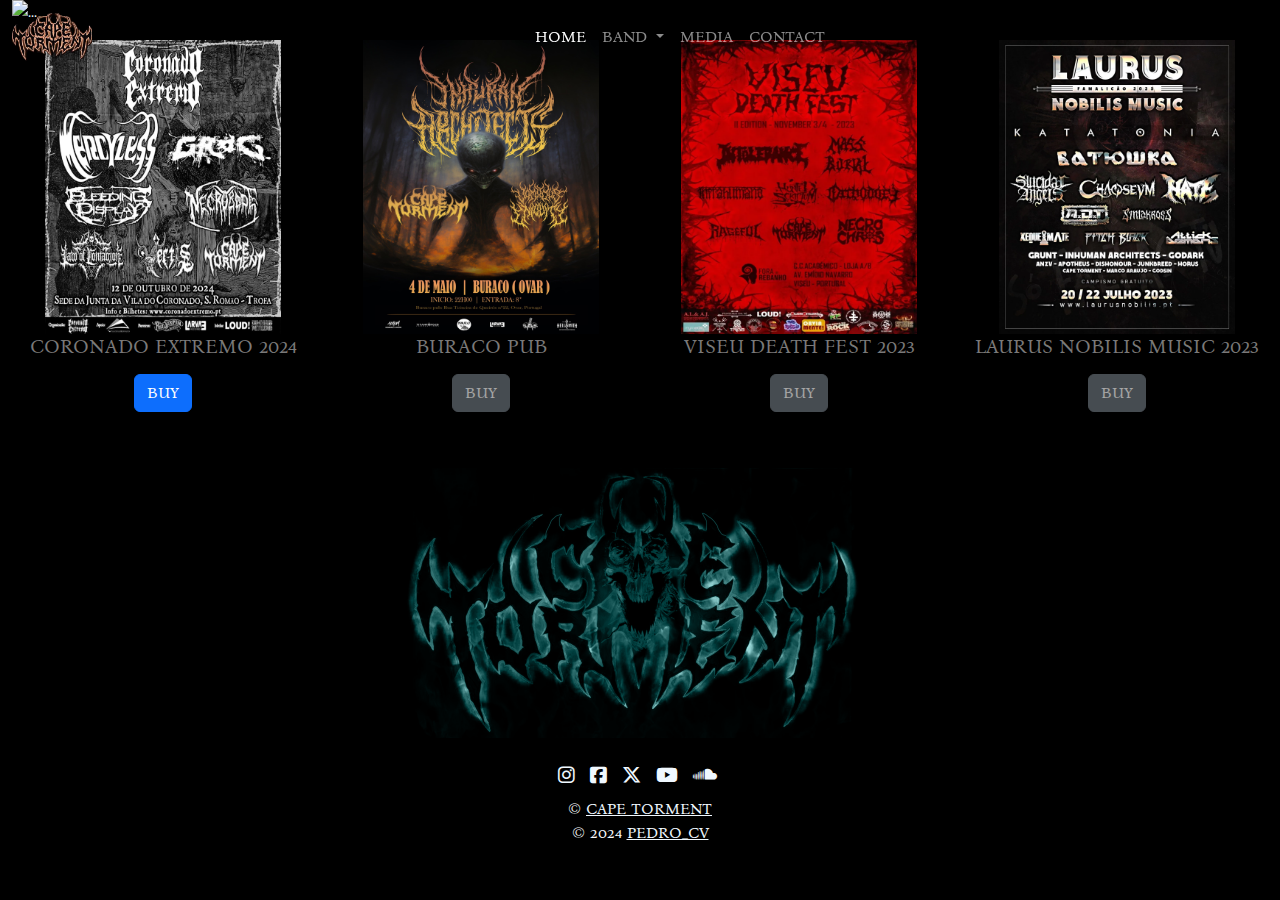
==== commit 60ff5c94: "changes" ====
--- a/index.html
+++ b/index.html
@@ -78,7 +78,7 @@
                 </ul>
               </li>
               <li class="nav-item">
-                <a class="nav-link" href="Merch.html">Merch</a>
+                <a class="nav-link" href="Merch.html" hidden>Merch</a>
               </li>
               <li class="nav-item">
                 <a class="nav-link" href="Media.html">Media</a>
@@ -99,7 +99,7 @@
       alt="...">
   </div>
 
-<!--CARD-GROUP-->
+  <!--CARD-GROUP-->
   <div class="container-fluid p-3">
     <div class="row row-cols-2 row-cols-md-4 g-4">
       <div class="col">
@@ -162,17 +162,17 @@
   </div>
 
   <!-- Modal -->
-  <div class="modal fade" id="ContactUs" tabindex="-1" aria-labelledby="exampleModalLabel" aria-hidden="true">
+  <div class="modal fade" id="ContactUs" tabindex="-1" aria-labelledby="ModalLabel" aria-hidden="true">
     <div class="modal-dialog modal-dialog-centered">
       <div class="modal-content bg-dark">
         <div class="modal-header">
-          <h1 class="modal-title fs-5" id="exampleModalLabel">Contact Us</h1>
+          <h1 class="modal-title fs-5" id="ModalLabel">Contact Us</h1>
         </div>
         <div class="modal-body">
-          <form action="" method="get" class="Cotactform needs-validation" novalidate>
+          <form action="index.html" method="get" class="Cotactform needs-validation" novalidate>
             <div class="mb-0">
-              <label for="exampleInputEmail1" class="form-label">Email address</label>
-              <input type="email" class="form-control" id="exampleInputEmail1" placeholder="DeatMetal666@email.com"
+              <label for="InputEmail" class="form-label">Email address</label>
+              <input type="email" class="form-control" id="InputEmail" name="Email" placeholder="DeatMetal666@email.com"
                 required>
               <div class="invalid-feedback">
                 Please provide a valid Email.
@@ -180,9 +180,8 @@
             </div>
             <div class="mb-1">
               <label for="SelectSumonUP" class="form-label">Summon up</label>
-              <select id="SelectSumonUP" class="form-select" required>
+              <select id="SelectSumonUP" class="form-select" name="SumonUP" required>
                 <option>Gig Budget</option>
-                <option>Store</option>
                 <option>Other</option>
               </select>
               <div class="invalid-feedback">
@@ -190,8 +189,8 @@
               </div>
             </div>
             <div class="mb-3">
-              <label for="exampleFormControlTextarea1" class="form-label">Message</label>
-              <textarea class="form-control" id="exampleFormControlTextarea1" rows="3" required></textarea>
+              <label for="FormControlTextarea" class="form-label">Message</label>
+              <textarea class="form-control" id="FormControlTextarea" name="Text" rows="3" minlength="5" maxlength="200" required></textarea>
               <div class="invalid-feedback">
                 Message Required.
               </div>
@@ -223,8 +222,7 @@
     </div>
     <div>
       <p class="developer mt-2 text-center text-light"> &copy; <a href="index.html">Cape Torment</a> <br> &copy; 2024 <a
-          href="https://www.linkedin.com/in/pedro-carvalho-47742a319?utm_source=share&utm_campaign=share_via&utm_content=profile&utm_medium=android_app ">Pedro
-          Carvalho</a></p>
+          href="https://www.linkedin.com/in/pedro-carvalho-47742a319?utm_source=share&utm_campaign=share_via&utm_content=profile&utm_medium=android_app ">Pedro_Cv</a></p>
     </div>
 
   </footer>
--- a/CSS/style.css
+++ b/CSS/style.css
@@ -1,4 +1,3 @@
-
 :root {
     --primary: rgb(0, 0, 0);
     --secundary: aliceblue;
@@ -10,26 +9,35 @@
     font-family: "Bona Nova SC", "Bona Nova", 'Times New Roman', sans-serif;
 }
 
+body {
+    background-color: var(--primary);
+    color: var(--secundary);
+}
+
 /*index*/
 
-header img { /* img on navbar*/
+header img {
+    /* img on navbar*/
     max-width: 80px;
     max-height: 60px;
 }
 
-.cardcol { /*card on index page for gigs - background set and text align*/
+.cardcol {
+    /*card on index page for gigs - background set and text align*/
     background-color: var(--primary);
     text-align: center;
 }
 
 /*Band/BandMembers*/
 
-.containerDetails {/*container on dropdown band pages margins set */
+.containerDetails {
+    /*container on dropdown band pages margins set */
     margin-top: 100px;
     margin-bottom: 50px;
 }
 
-.containerDetails .col-sm-6 {/*collums on containerDetail */
+.containerDetails .col-sm-6 {
+    /*collums on containerDetail */
     top: 20%;
     max-width: 80%;
     padding-right: 5%;
@@ -39,14 +47,16 @@
     text-shadow: 0 5px 10px var(--primary);
 }
 
-.containerDetails .col-sm-6 .content .Band { /*Band class costumize font/text*/
+.containerDetails .col-sm-6 .content .Band {
+    /*Band class costumize font/text*/
     font-weight: bold;
     letter-spacing: 10px;
 
 
 }
 
-.containerDetails .col-sm-6 .content .title {/*title class costumize font/text*/
+.containerDetails .col-sm-6 .content .title {
+    /*title class costumize font/text*/
     font-weight: bold;
     letter-spacing: 5px;
     font-size: 25px;
@@ -54,13 +64,15 @@
 
 }
 
-.containerDetails .col-sm-6 .content .Name {/*Name class costumize font/text*/
+.containerDetails .col-sm-6 .content .Name {
+    /*Name class costumize font/text*/
     font-weight: bold;
     letter-spacing: 5px;
     font-size: 3em;
 }
 
-.containerDetails .col-sm-6 .content .text {/*text class costumize font/text*/
+.containerDetails .col-sm-6 .content .text {
+    /*text class costumize font/text*/
     font-style: italic;
     letter-spacing: 0.5px;
     padding-top: 5%;
@@ -68,30 +80,36 @@
 
 }
 
-.containerDetails .col-sm-6 .content .Icons {/*Icon class costumize */
+.containerDetails .col-sm-6 .content .Icons {
+    /*Icon class costumize */
     padding-top: 5%;
     letter-spacing: 5px;
     padding-bottom: 5%;
 
 }
 
-.containerDetails .col-sm-6 .content .Icons a {/*a on Icon class costumize color*/
-    color: rgb(122, 121, 121);
-}
-
-
-.imgLateral { /*lateral img set to black and white*/
+.containerDetails .col-sm-6 .content .Icons i {
+    /*a on Icon class costumize size/color*/
+    color: rgb(122, 121, 121);
+    font-size: medium;
+}
+
+
+.imgLateral {
+    /*lateral img set to black and white*/
     -webkit-filter: grayscale(100%);
     /* Safari 6.0 - 9.0 */
     filter: grayscale(100%);
 }
 
-.containerGroup{ /*container with image on bottom of Band page, used on fade-in for center since equal*/
+.containerGroup {
+    /*container with image on bottom of Band page, used on fade-in for center since equal*/
     margin-top: 30px;
     text-align: center;
 }
 
-.FavBands { /*class Favbands on Band Member pages font/text costumize*/
+.FavBands {
+    /*class Favbands on Band Member pages font/text costumize*/
     padding-top: 30px;
     font-weight: bold;
     font-style: italic;
@@ -101,7 +119,8 @@
     color: rgb(122, 121, 121);
 }
 
-.Gear { /*class Gear on Band Member pages font/text costumize*/
+.Gear {
+    /*class Gear on Band Member pages font/text costumize*/
     padding-top: 20px;
     font-weight: bold;
     font-style: italic;
@@ -111,7 +130,8 @@
     color: rgb(122, 121, 121);
 }
 
-.GearSub {/*class Gearsub on Band Member pages font/text costumize*/
+.GearSub {
+    /*class Gearsub on Band Member pages font/text costumize*/
     padding-top: 30px;
     font-weight: bold;
     font-style: italic;
@@ -121,30 +141,40 @@
 
 }
 
-.containerDetails p { /*p set to small*/
+.containerDetails p {
+    /*p set to small*/
     font-size: small;
     padding-top: 30px;
 
 }
 
-.colframe .card{
+.colframe .card {
+    /*card media page */
     height: 400px;
 }
 
 .colframe .card iframe {
+    /*iframe card media page*/
     height: 400px;
 }
 
 .merchcard {
-    text-align: center;
+    /* merchcard centerd and fade-in animation*/
+    text-align: center;
+    animation: fade-in;
+    animation-timeline: view(auto auto);
 }
 
 .card-img-top {
+    /*image on merchcards on merch page*/
     padding: auto;
     max-width: 80%;
 }
 
-.price {
+
+.badge {
+    /*price span on merch page*/
+    margin-top: 5%;
     font-size: large
 }
 
@@ -152,13 +182,9 @@
     color: rgb(122, 121, 121);
 }
 
-body {
-    background-color: var(--primary);
-    color: var(--secundary);
-}
-
-
-.fade-in {/*fade in css efect for image (logo) on bottom of Pages*/
+
+.fade-in {
+    /*fade in css efect for image (logo) on bottom of Pages*/
     text-align: center;
     margin-top: 20px;
     animation: fade-in both;
@@ -178,7 +204,8 @@
 }
 
 
-footer i {/* footer color for icons*/
+footer i {
+    /* footer color for icons*/
     color: var(--secundary);
 }
 
@@ -188,10 +215,12 @@
 }
 
 .footercontainer i {
+    /*footer icon size*/
     font-size: larger;
 }
 
-footer p a {/*set color text links on footer*/
+footer p a {
+    /*set color text links on footer*/
     color: var(--secundary);
 
 }